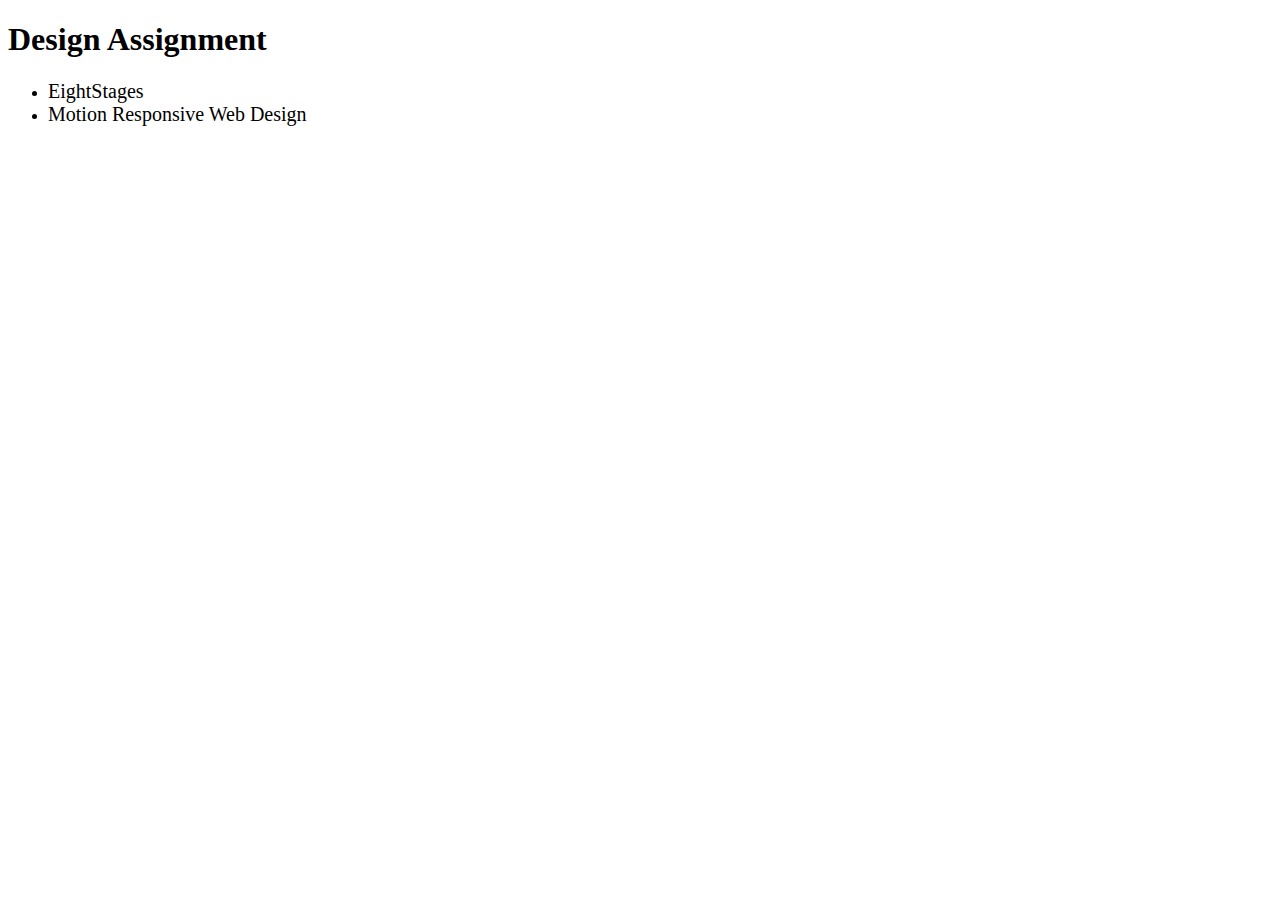
==== index.html @ f535577a "Description of Design Assignment" ====
<!DOCTYPE html>
<html lang="en">
<head>
    <meta charset="UTF-8">
    <meta name="viewport" content="width=device-width, initial-scale=1.0">
    <meta http-equiv="X-UA-Compatible" content="ie=edge">
    <title>Design Assignment</title>
    <style>
        a{
            text-decoration: none;
            color: black;
            font-size: 20px;
        }

        a:hover{
            color:red;
        }
    </style>
</head>
<body>
    <h1>Design Assignment</h1>
    <ul>
        <li><a href="https://amit-maharjan.github.io/Design-Assignment/EightStages/" title="EightStages">EightStages</a></li>
        <li><a href="https://amit-maharjan.github.io/Design-Assignment/Motion%20Responsive%20Web%20Design/" title="Motion Responsive Web Design">Motion Responsive Web Design</a></li>
    </ul>
</body>
</html>
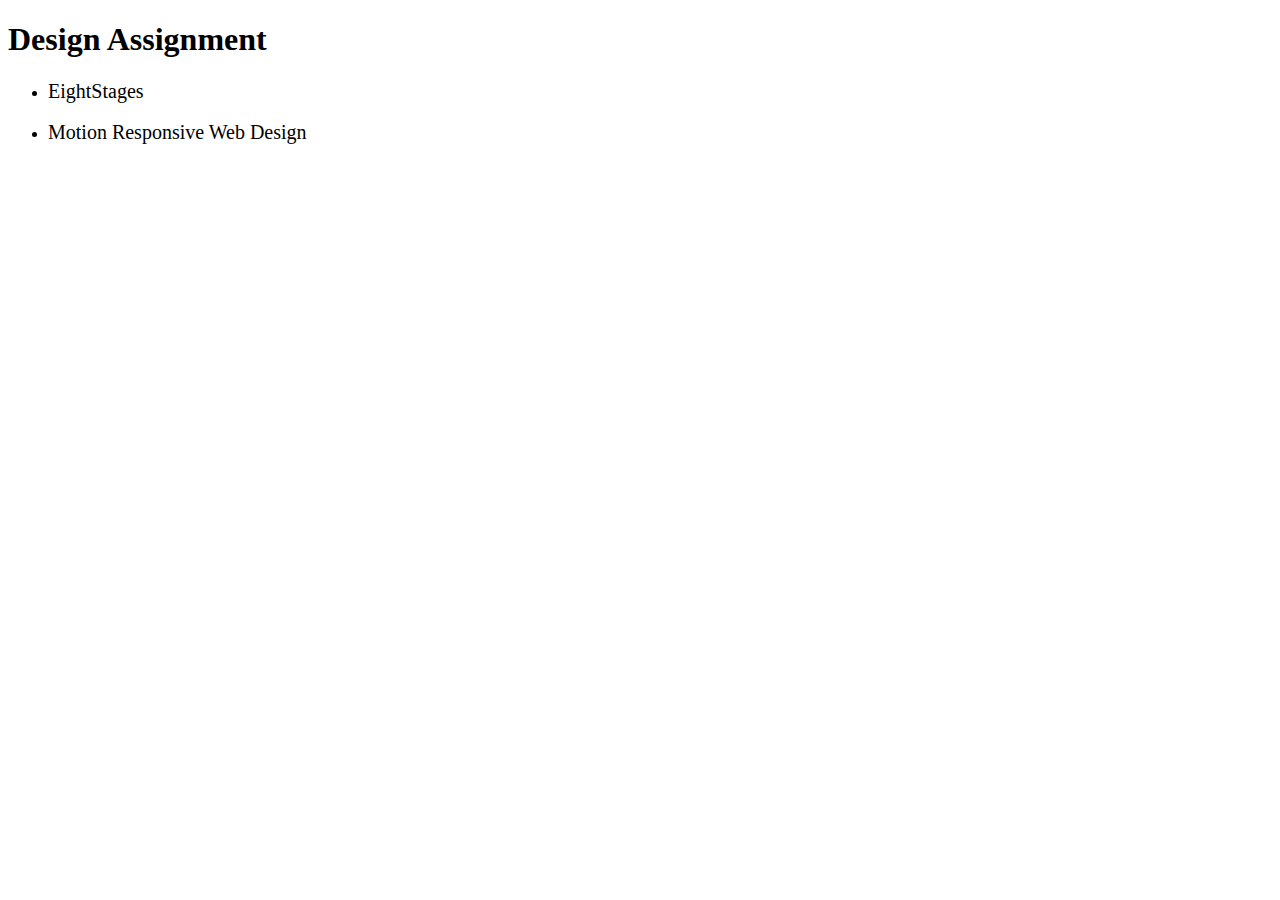
==== commit dd98254d: "Modified Description" ====
--- a/index.html
+++ b/index.html
@@ -20,7 +20,7 @@
 <body>
     <h1>Design Assignment</h1>
     <ul>
-        <li><a href="https://amit-maharjan.github.io/Design-Assignment/EightStages/" title="EightStages">EightStages</a></li>
+        <li><a href="https://amit-maharjan.github.io/Design-Assignment/EightStages/" title="EightStages">EightStages</a></li><br>
         <li><a href="https://amit-maharjan.github.io/Design-Assignment/Motion%20Responsive%20Web%20Design/" title="Motion Responsive Web Design">Motion Responsive Web Design</a></li>
     </ul>
 </body>
